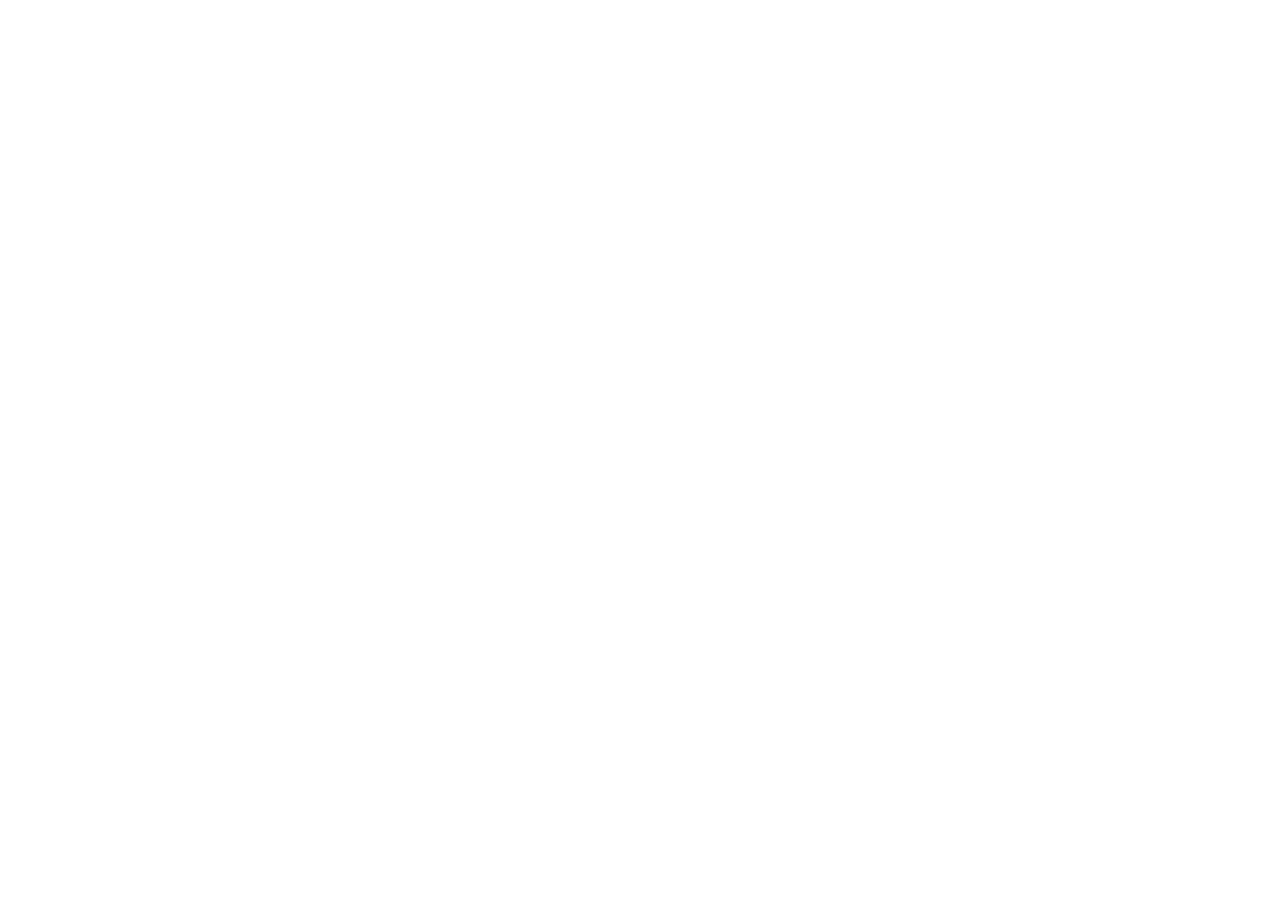
==== index.html @ f5b31dd6 "Create index.html" ====
<!DOCTYPE html>
<html lang="en">
<head>
    <meta charset="UTF-8">
    <meta http-equiv="X-UA-Compatible" content="IE=edge">
    <meta name="viewport" content="width=device-width, initial-scale=1.0">
    <title>Document</title>
</head>
<body>
    
</body>
</html>
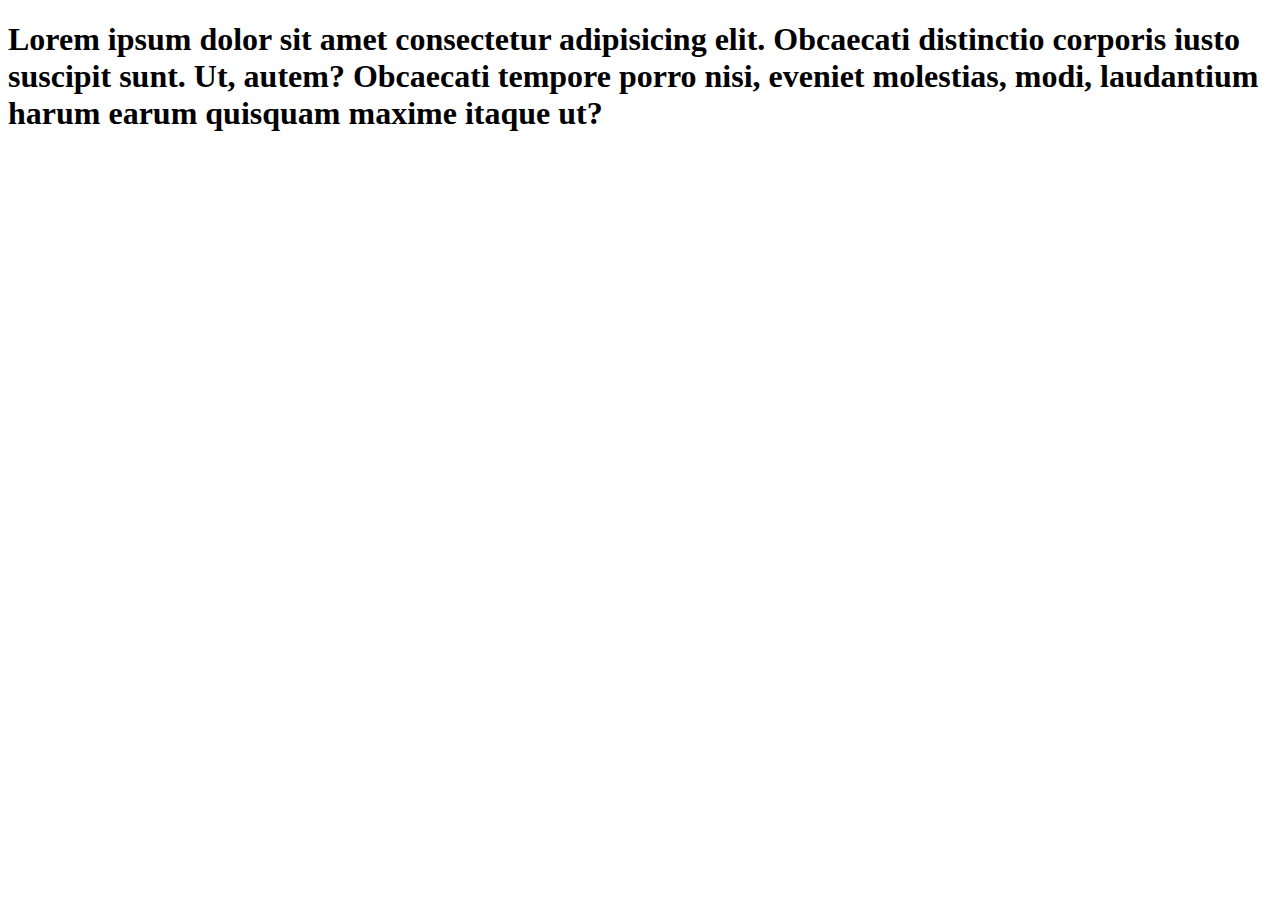
==== commit a776a9e6: "update" ====
--- a/index.html
+++ b/index.html
@@ -4,9 +4,10 @@
     <meta charset="UTF-8">
     <meta http-equiv="X-UA-Compatible" content="IE=edge">
     <meta name="viewport" content="width=device-width, initial-scale=1.0">
-    <title>Document</title>
+    <title>Hotel Trivago</title>
 </head>
 <body>
+<h1>Lorem ipsum dolor sit amet consectetur adipisicing elit. Obcaecati distinctio corporis iusto suscipit sunt. Ut, autem? Obcaecati tempore porro nisi, eveniet molestias, modi, laudantium harum earum quisquam maxime itaque ut?</h1>
     
 </body>
 </html>